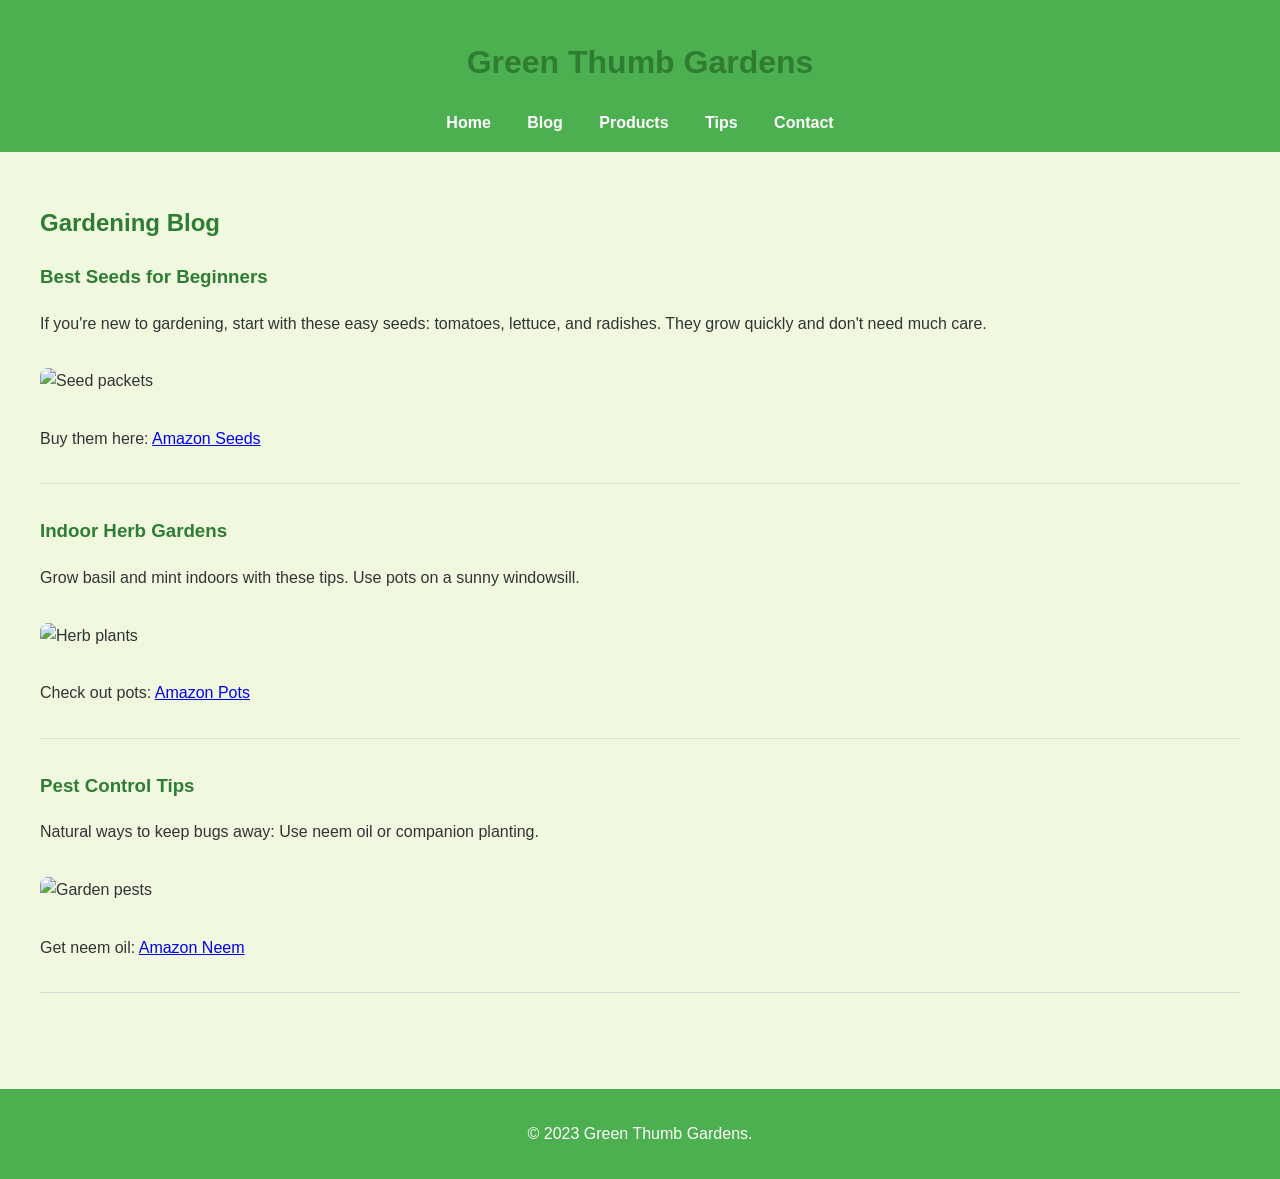
==== blog.html @ 0bfd91a2 "Add files via upload" ====
<!DOCTYPE html>
<html lang="en">
<head>
    <meta charset="UTF-8">
    <title>Blog - Green Thumb Gardens</title>
    <link rel="stylesheet" href="style.css">
</head>
<body>
    <header>
        <h1>Green Thumb Gardens</h1>
        <nav>
            <a href="index.html">Home</a>
            <a href="blog.html">Blog</a>
            <a href="product.html">Products</a>
            <a href="tips.html">Tips</a>
            <a href="contact.html">Contact</a>
        </nav>
    </header>
    <main>
        <h2>Gardening Blog</h2>
        <article id="post1">
            <h3>Best Seeds for Beginners</h3>
            <p>If you're new to gardening, start with these easy seeds: tomatoes, lettuce, and radishes. They grow quickly and don't need much care.</p>
            <img src="images/seeds.jpg" alt="Seed packets">
            <p>Buy them here: <a href="https://amzn.to/3XYZ123">Amazon Seeds</a></p>
        </article>
        <article id="post2">
            <h3>Indoor Herb Gardens</h3>
            <p>Grow basil and mint indoors with these tips. Use pots on a sunny windowsill.</p>
            <img src="images/herbs.jpg" alt="Herb plants">
            <p>Check out pots: <a href="https://amzn.to/3ABC456">Amazon Pots</a></p>
        </article>
        <article id="post3">
            <h3>Pest Control Tips</h3>
            <p>Natural ways to keep bugs away: Use neem oil or companion planting.</p>
            <img src="images/pests.jpg" alt="Garden pests">
            <p>Get neem oil: <a href="https://amzn.to/3DEF789">Amazon Neem</a></p>
        </article>
    </main>
    <footer>
        <p>&copy; 2023 Green Thumb Gardens.</p>
    </footer>
</body>
</html>
---- style.css ----
body { font-family: Arial, sans-serif; margin: 0; padding: 0; background-color: #f0f8e0; color: #333; line-height: 1.6; }
header { background-color: #4CAF50; color: white; padding: 1rem; text-align: center; }
nav a { margin: 0 1rem; color: white; text-decoration: none; font-weight: bold; }
nav a:hover { text-decoration: underline; }
main { padding: 2rem; max-width: 1200px; margin: auto; }
h1, h2, h3 { color: #2E7D32; }
img { max-width: 100%; height: auto; border-radius: 8px; margin: 1rem 0; }
.products { display: flex; gap: 1rem; flex-wrap: wrap; justify-content: center; }
.product { border: 1px solid #ddd; padding: 1rem; background: white; width: 300px; text-align: center; border-radius: 8px; box-shadow: 0 2px 5px rgba(0,0,0,0.1); }
.product h4 { color: #388E3C; }
.product a { display: inline-block; margin-top: 0.5rem; padding: 0.5rem 1rem; background: #4CAF50; color: white; text-decoration: none; border-radius: 4px; }
.product a:hover { background: #388E3C; }
form { max-width: 400px; margin: auto; }
input, textarea, button { display: block; width: 100%; margin: 0.5rem 0; padding: 0.5rem; border: 1px solid #ccc; border-radius: 4px; }
button { background: #4CAF50; color: white; border: none; cursor: pointer; }
button:hover { background: #388E3C; }
footer { text-align: center; padding: 1rem; background: #4CAF50; color: white; margin-top: 2rem; }
ul { list-style-type: disc; padding-left: 2rem; }
article { margin-bottom: 2rem; border-bottom: 1px solid #ddd; padding-bottom: 1rem; }
@media (max-width: 768px) { .products { flex-direction: column; align-items: center; } nav { display: flex; flex-direction: column; } nav a { margin: 0.5rem 0; } }
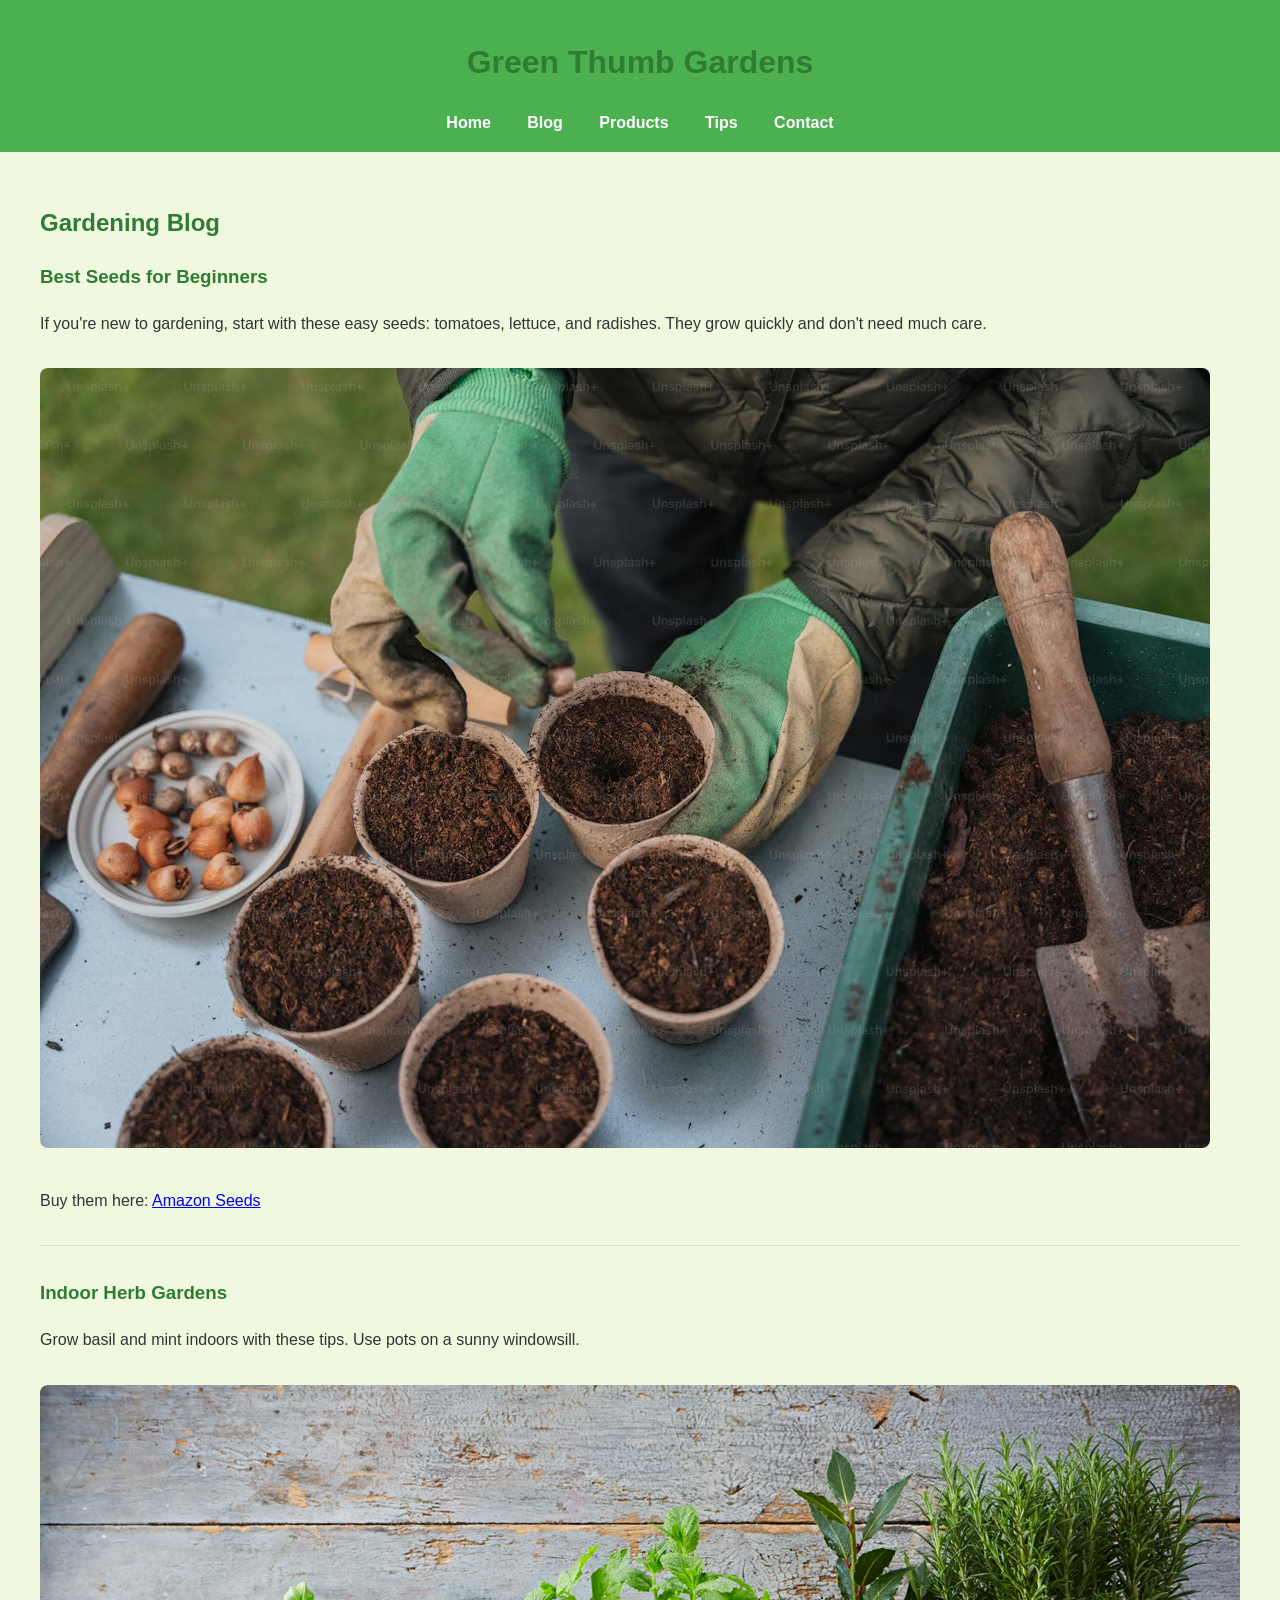
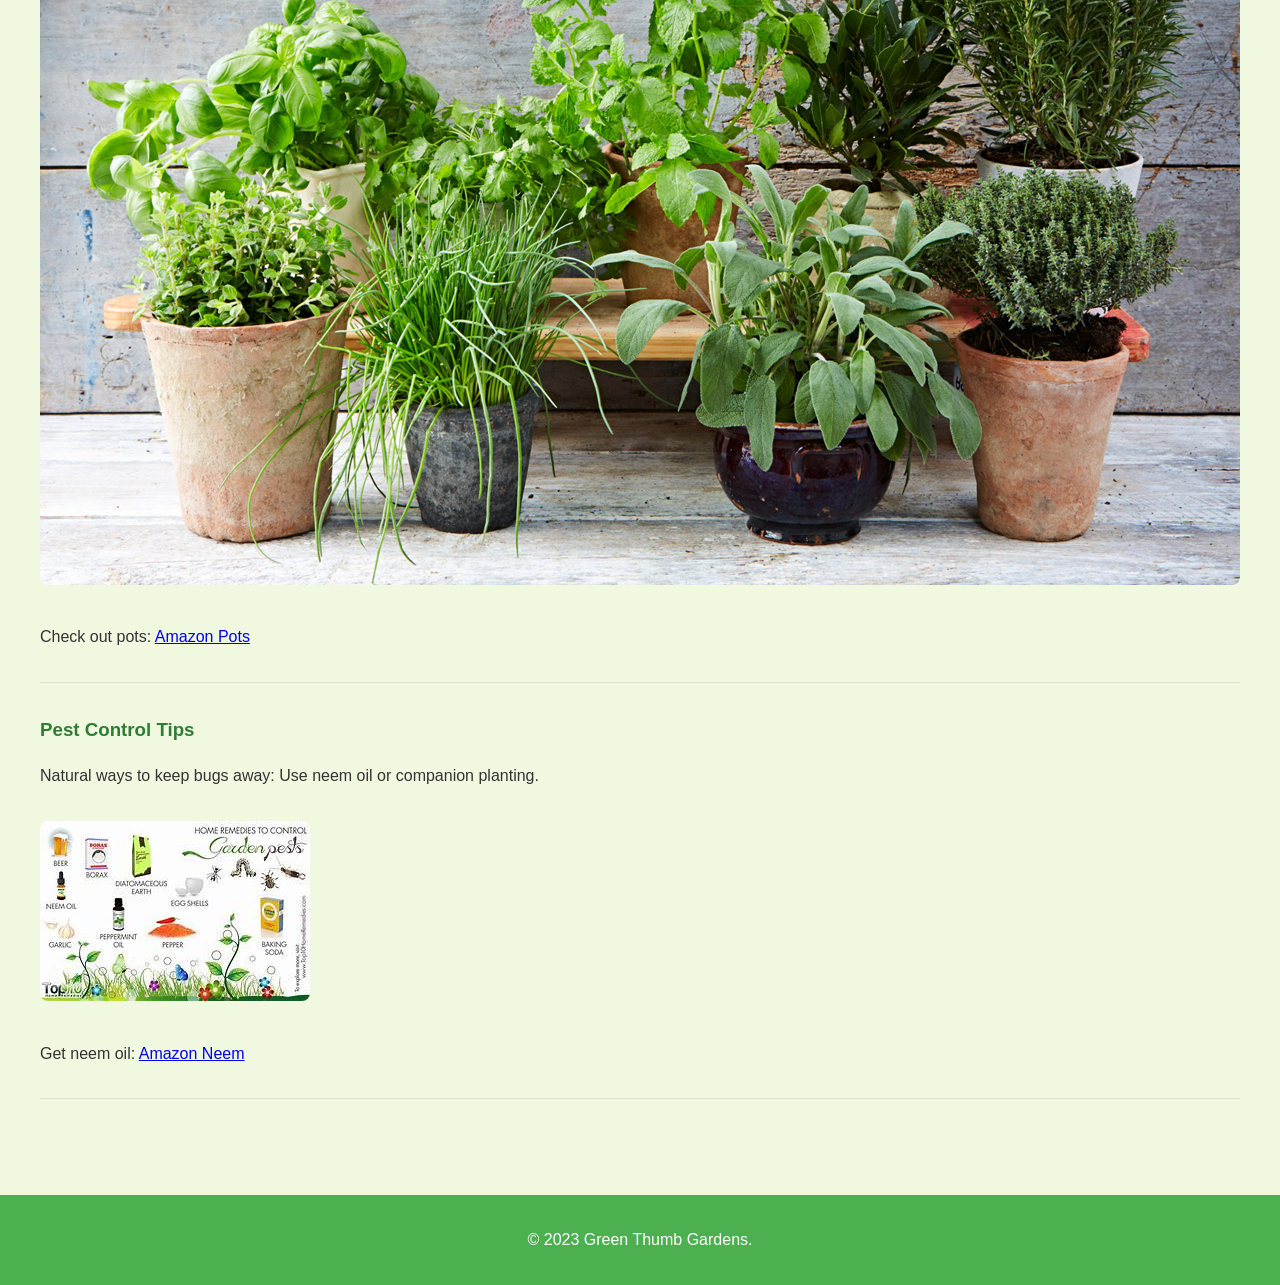
==== commit bf7a8051: "Update blog.html" ====
--- a/blog.html
+++ b/blog.html
@@ -21,19 +21,19 @@
         <article id="post1">
             <h3>Best Seeds for Beginners</h3>
             <p>If you're new to gardening, start with these easy seeds: tomatoes, lettuce, and radishes. They grow quickly and don't need much care.</p>
-            <img src="images/seeds.jpg" alt="Seed packets">
+            <img src="seeds.jpg" alt="Seed packets">
             <p>Buy them here: <a href="https://amzn.to/3XYZ123">Amazon Seeds</a></p>
         </article>
         <article id="post2">
             <h3>Indoor Herb Gardens</h3>
             <p>Grow basil and mint indoors with these tips. Use pots on a sunny windowsill.</p>
-            <img src="images/herbs.jpg" alt="Herb plants">
+            <img src="herbs.jpg" alt="Herb plants">
             <p>Check out pots: <a href="https://amzn.to/3ABC456">Amazon Pots</a></p>
         </article>
         <article id="post3">
             <h3>Pest Control Tips</h3>
             <p>Natural ways to keep bugs away: Use neem oil or companion planting.</p>
-            <img src="images/pests.jpg" alt="Garden pests">
+            <img src="pests.jpg" alt="Garden pests">
             <p>Get neem oil: <a href="https://amzn.to/3DEF789">Amazon Neem</a></p>
         </article>
     </main>
@@ -41,4 +41,5 @@
         <p>&copy; 2023 Green Thumb Gardens.</p>
     </footer>
 </body>
-</html>+
+</html>
